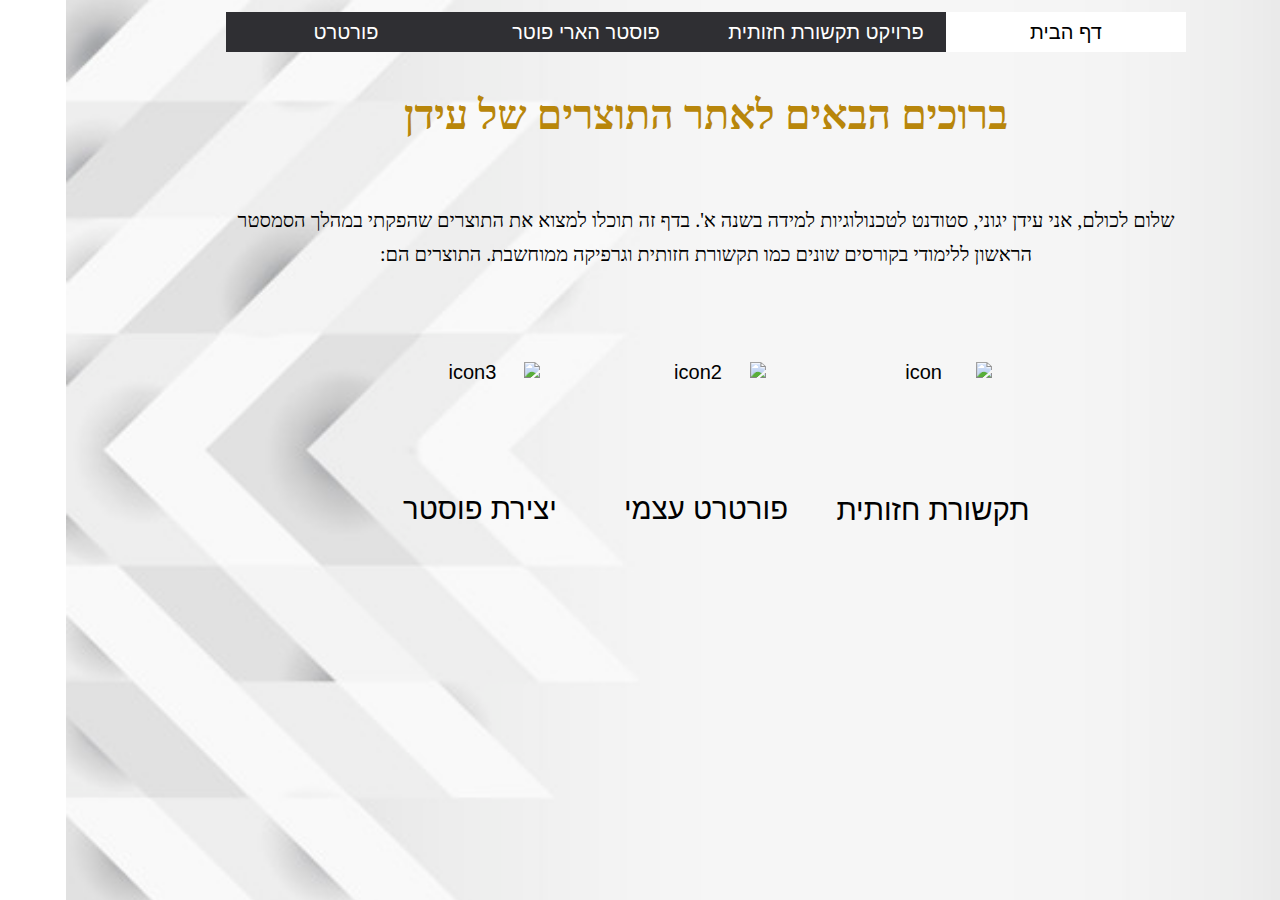
==== Project/home.html @ 36f28e55 "Add files via upload" ====
﻿<!doctype html>
<html lang="">
<head>
    <meta charset="utf-8" />
    <title>אתר התוצרים של עידן</title>
    <meta name="description" content="האתר מאגד את התוצרים של עידן"/>
    <meta name="keywords" content="תוצרים,תואר ראשון,עידן יגוני,טכנולוגיות למידה" />
    <meta name="author" content="עידן יגוני" />
    <meta name="viewport" content="width=device-width, initial-scale=1.0, user-scalable=yes">
    
    <!-- CSS -->
    <link href="styles/reset.css" rel="stylesheet" />
    <link href="styles/myStyle.css" rel="stylesheet" />


    <!-- Scripts -->
    <script src="jScripts/jquery-1.12.0.min.js"></script>
    
</head>
<body>
    <div id="container">

        <nav>
            <ul>
                <li><a class="currentPage" href="home.html"> דף הבית </a></li>
                <li>
                    <a href="sarona.html">פרויקט תקשורת חזותית</a>
                    <ul>
                        <li><a href="sarona.html">יצירה מקורית</a></li>
                        <li><a href="sarona.html">יצירה מחודשת</a></li>
                        <li><a href="sarona.html">הסבר</a></li>
                        <li><a href="https://www.youtube.com/watch?v=e-d2Mx7QmF4&t=32s">סרטון יוטיוב</a></li>
                    </ul>
                </li>

                <li>
                    <a href="poster.html">פוסטר הארי פוטר</a>
                    <ul>
                        <li><a href="poster.html">פוסטר מקורי</a></li>
                        <li><a href="poster.html">פוסטר חדש</a></li>
                    </ul>
                </li>
                <li>
                    <a href="portrait.html">פורטרט</a>
                    <ul>
                        <li><a href="portrait.html">תוצר</a></li>
                        <li><a href="portrait.html">הסבר</a></li>
                    </ul>
                </li>
            </ul>
        </nav>

        <section>
            <h1> ברוכים הבאים לאתר התוצרים של עידן</h1>

            <p id="text">
                שלום לכולם,
                אני עידן יגוני, סטודנט לטכנולוגיות למידה בשנה א'.
                בדף זה תוכלו למצוא את התוצרים שהפקתי במהלך הסמסטר הראשון ללימודי בקורסים שונים כמו תקשורת חזותית וגרפיקה ממוחשבת.
                התוצרים הם:
            </p>
        </section>

        <p id="cat">
            תקשורת חזותית
        </p>

        <p id="cat2">
            פורטרט עצמי
        </p>

        <p id="cat3">
            יצירת פוסטר
        </p>

        <img id="img" src="../images/icon.png" alt="icon" />
        <img id="img" src="../images/icon2.png" alt="icon2" />
        <img id="img" src="../images/icon3.png" alt="icon3" />
    </div>
</body>
</html>
---- Project/styles/myStyle.css ----
body {
    direction: rtl;
    background-image:url(../images/background3.jpg);
    background-repeat:no-repeat;
    background-size:cover;

}

#container {
    width: 960px;
    margin: 0 auto;
    text-align: center;
    font-family: inherit;
    font-size: 20px;
    margin-bottom:32px;
}



#head1 {
    display: block;
    float: right;
}



h1 {
    margin-right: 0px;
    font-size: 41px;
    margin-top: 40px;
    font-family:Tahoma;
    color:darkgoldenrod;
}

p{
    font-size:22px;
}

li{
    font-size:20px;
}

nav{
    margin-top:12px;
}


nav ul li {
    display: inline-block;
    float: right;

}

    nav ul li a {
        display: inline-block;
        background-color: #2f2f33;
        color: white;
        width: 240px;
        height: 30px;
        padding-top: 10px;
        text-decoration: none;
        text-align: center;
    }

        nav ul li a:hover {
            background-color: #427AA1;
        }

        nav ul li a:active {
            background-color: #98B1BA;
        }

    nav ul li ul {
        display: none;
        position: absolute;
    }

    nav ul li:hover > ul {
        display: block;
        width: 120px;
    }

.currentPage {
    background-color: white;
    color: black;
}

#text {
    font-size: 15pt;
    position: relative;
    top: 67px;
    font-family: Tahoma;
    line-height:34px;
}


#img {
    display: inline-block;
    width: 120px;
    position: relative;
    top: 20px;
    margin: 50px;
}
#cat {
    font-size: 22pt;
    position: relative;
    top: 291px;
    right: -227px;
}

#cat2 {
    font-size: 22pt;
    position: relative;
    top: 261px;
}

#cat3 {
    font-size: 22pt;
    position: relative;
    top: 231px;
    left: -226px;
}
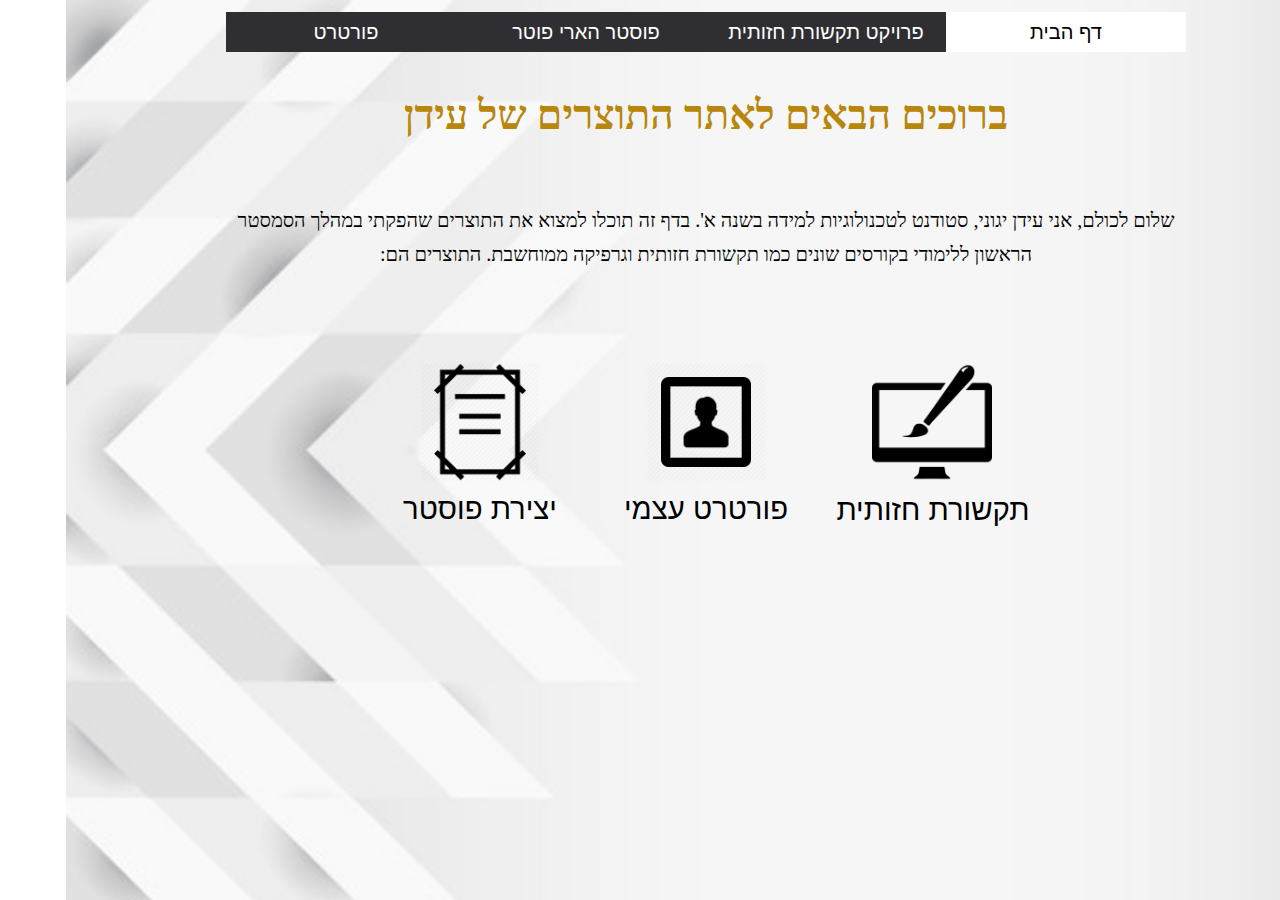
==== commit 51ddc45e: "Add files via upload" ====
--- a/Project/home.html
+++ b/Project/home.html
@@ -73,9 +73,9 @@
             יצירת פוסטר
         </p>
 
-        <img id="img" src="../images/icon.png" alt="icon" />
-        <img id="img" src="../images/icon2.png" alt="icon2" />
-        <img id="img" src="../images/icon3.png" alt="icon3" />
+        <img id="img" src="images/icon.png" alt="icon"/>
+        <img id="img" src="images/icon2.png" alt="icon2"/>
+        <img id="img" src="images/icon3.png" alt="icon3"/>
     </div>
 </body>
 </html>
